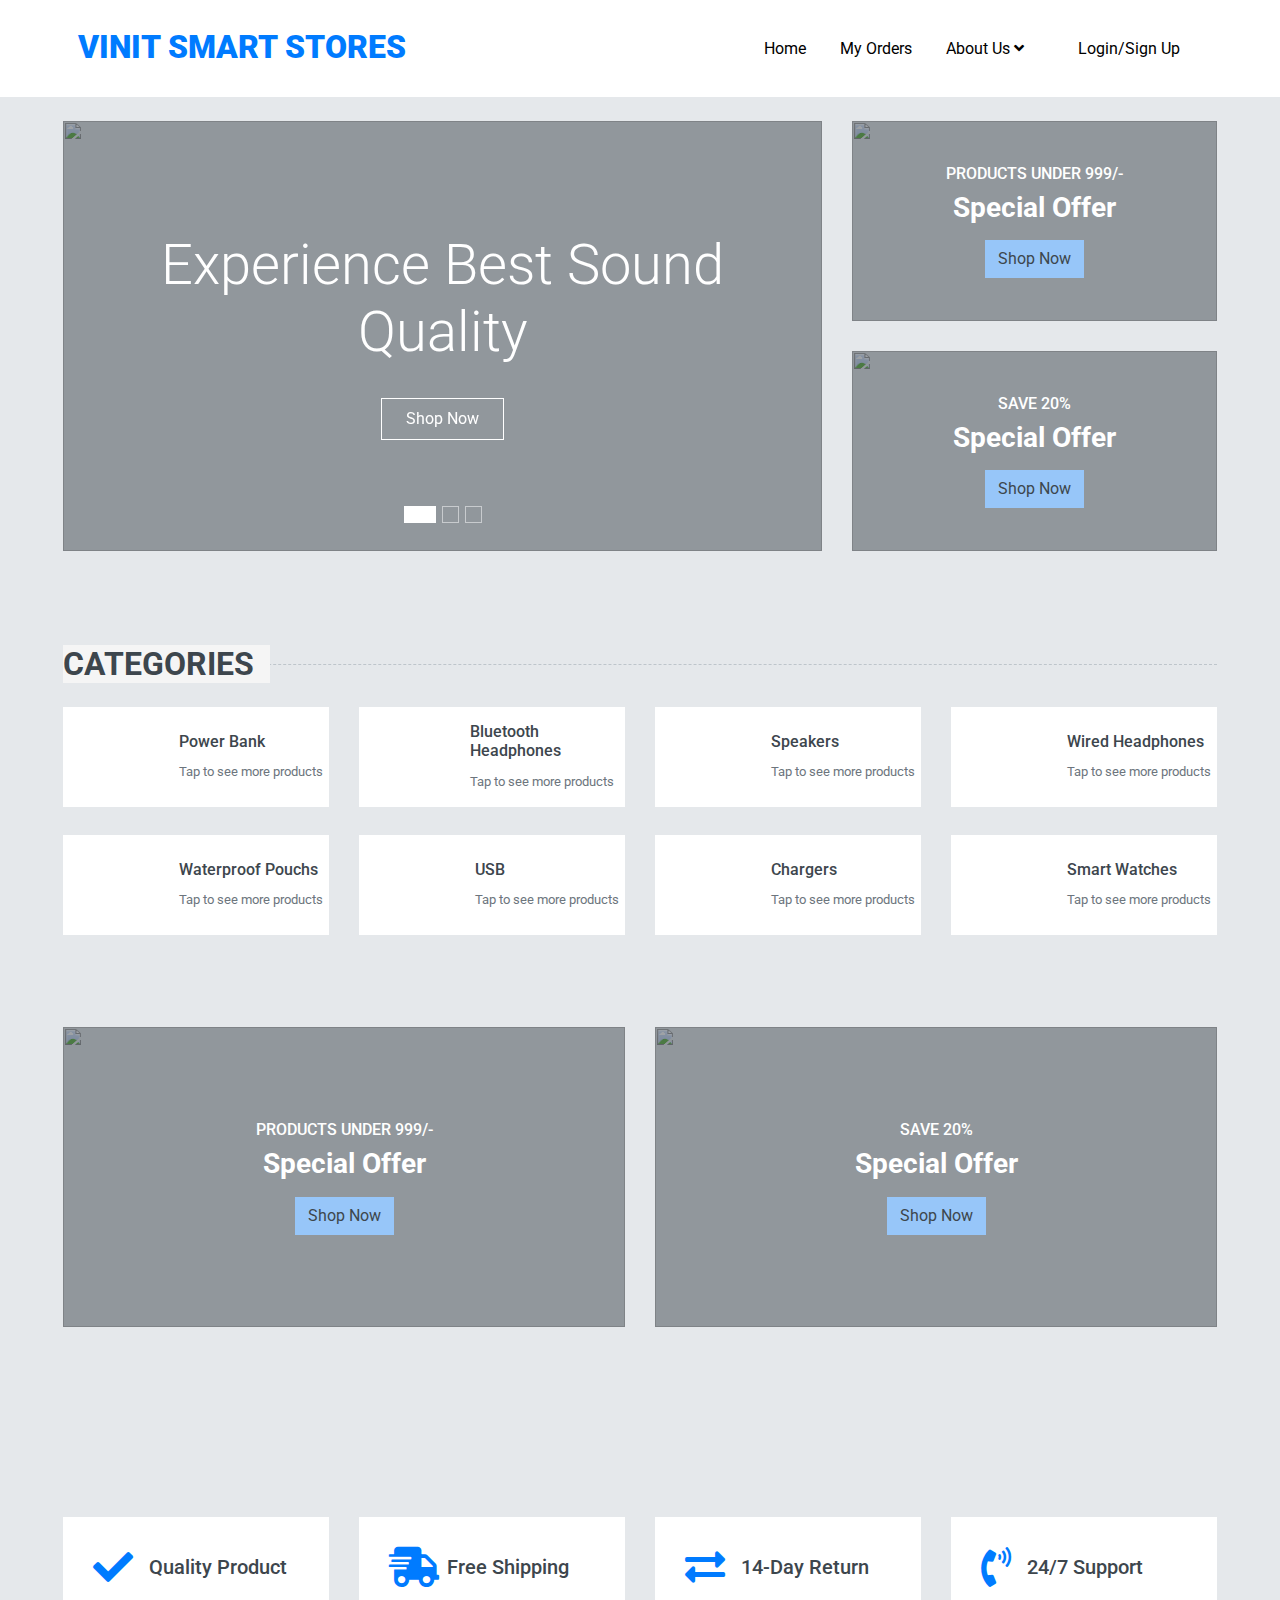
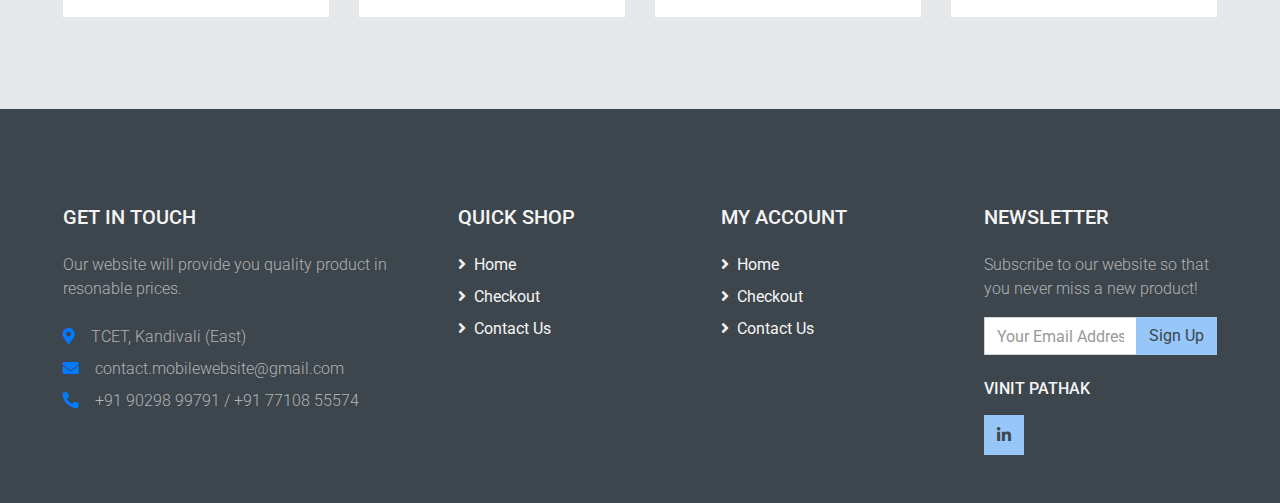
==== mobile accessories landing page/about.html @ a45ba045 "Add files via upload" ====
<!DOCTYPE html>
<html lang="en">

<head>
    <meta charset="utf-8">
    <title>Vinit Smart Store</title>
    <meta content="width=device-width, initial-scale=1.0" name="viewport">
    <meta content="Free HTML Templates" name="keywords">
    <meta content="Free HTML Templates" name="description">




    <link rel="apple-touch-icon" sizes="180x180"
        href="Fevicon/apple-touch-icon.png">
    <link rel="icon" type="image/png" sizes="32x32"
        href="Fevicon/favicon-32x32.png">
    <link rel="icon" type="image/png" sizes="16x16"
        href="Fevicon/favicon-16x16.png">
    <link rel="manifest"
        href="Fevicon/site.webmanifest">
    <link rel="mask-icon"
        href="Fevicon/safari-pinned-tab.svg"
        color="#5bbad5">
    <meta name="msapplication-TileColor" content="#da532c">
    <meta name="theme-color" content="#ffffff">




    <link href="img/favicon.ico" rel="icon">

    <link rel="stylesheet" href="fonts/icomoon/style123.css">

    <link rel="stylesheet" href="css/owl.carousel.min123.css">

    <link rel="stylesheet" href="css/bootstrap.min123.css">

    <link rel="stylesheet" href="css/style123.css">

    <link rel="preconnect" href="https://fonts.gstatic.com">
    <link href="https://fonts.googleapis.com/css2?family=Roboto:wght@400;500;700&display=swap" rel="stylesheet">

    <link href="https://cdnjs.cloudflare.com/ajax/libs/font-awesome/5.10.0/css/all.min.css" rel="stylesheet">

    <link href="lib/animate/animate.min.css" rel="stylesheet">
    <link href="lib/owlcarousel/assets/owl.carousel.min.css" rel="stylesheet">

    <link href="css/style.css" rel="stylesheet">
</head>

<body>
    <header class="site-navbar js-sticky-header site-navbar-target" role="banner">

        <div class="container">
            <div class="row align-items-center position-relative">

                <div class="site-logo">
                    <img src="/Login Files/Logo.jpg" alt="" height="80px" >
                    <a href="index.html" class="text-black"><span class="text-primary">Vinit Smart Stores</a>
                </div>

                <div class="col-12">
                    <nav class="site-navigation text-right ml-auto " role="navigation">

                        <ul class="site-menu main-menu js-clone-nav ml-auto d-none d-lg-block">
                            <li><a href="about.html" class="nav-link">Home</a></li>
                            <li><a href="my_orders.html" target="_blank" class="nav-link">My Orders</a></li>
                            <li class="has-children">
                                <a href="#about-section" class="nav-link">About Us <i
                                        class="fa fa-angle-down mt-1"></i></a>
                                <ul class="dropdown arrow-top">
                                    <li><a href="#team-section" class="nav-link">Team</a></li>
                                    <li><a href="#faq-section" class="nav-link">FAQ</a></li>
                                    <li><a href="contact_us.html" class="nav-link" target="_blank">Contact Us</a></li>
                            </li>
                        </ul>
                        </li>

                        <li><a href="Login Files/login.html" target="_blank" nav-link>Login/Sign Up</a></li>
                        </ul>
                    </nav>

                </div>

                <div class="toggle-button d-inline-block d-lg-none"><a href="#"
                        class="site-menu-toggle py-5 js-menu-toggle text-black"><span class="icon-menu h3"></span></a>
                </div>

            </div>
        </div>

    </header>


    <br>
    <div class="container-fluid mb-3">
        <div class="row px-xl-5">
            <div class="col-lg-8">
                <div id="header-carousel" class="carousel slide carousel-fade mb-30 mb-lg-0" data-ride="carousel">
                    <ol class="carousel-indicators">
                        <li data-target="#header-carousel" data-slide-to="0" class="active"></li>
                        <li data-target="#header-carousel" data-slide-to="1"></li>
                        <li data-target="#header-carousel" data-slide-to="2"></li>
                    </ol>
                    <div class="carousel-inner">
                        <div class="carousel-item position-relative active" style="height: 430px;">
                            <img class="position-absolute w-100 h-100"
                                src="https://img.freepik.com/free-photo/workplace-business-modern-male-accessories-laptop-black-background_155003-3944.jpg?w=740&t=st=1663509838~exp=1663510438~hmac=82cee441c134f4101c8bbad8e9d58751eceb6aa4624f3dbfad8b5b98477085b5"
                                style="object-fit: cover;">
                            <div class="carousel-caption d-flex flex-column align-items-center justify-content-center">
                                <div class="p-3" style="max-width: 700px;">
                                    <h1 class="display-4 text-white mb-3 animate__animated animate__fadeInDown">
                                        Experience Best Sound Quality</h1>
                                    <a class="btn btn-outline-light py-2 px-4 mt-3 animate__animated animate__fadeInUp"
                                        href="Headphones.html"
                                        target="_blank">Shop Now</a>
                                </div>
                            </div>
                        </div>
                        <div class="carousel-item position-relative" style="height: 430px;">
                            <img class="position-absolute w-100 h-100"
                                src="https://img.freepik.com/premium-photo/laptop-smartphone-wireless-headphones-watch-white-background-modern-gadgets-top-view_431724-6536.jpg?w=740"
                                style="object-fit: cover;">
                            <div class="carousel-caption d-flex flex-column align-items-center justify-content-center">
                                <div class="p-3" style="max-width: 700px;">
                                    <h1 class="display-4 text-white mb-3 animate__animated animate__fadeInDown">Get your
                                        Backup Power</h1>
                                    <a class="btn btn-outline-light py-2 px-4 mt-3 animate__animated animate__fadeInUp"
                                        href="PowerBankList.html"
                                        target="_blank">Shop Now</a>
                                </div>
                            </div>
                        </div>
                        <div class="carousel-item position-relative" style="height: 430px;">
                            <img class="position-absolute w-100 h-100"
                                src="https://img.freepik.com/free-photo/flat-lay-smartphone-with-vacation-concept_23-2148228670.jpg?w=740&t=st=1663509931~exp=1663510531~hmac=91d93a46e41afc158cd8bf138cfa3379693c1df45962eaa56256fc045642538b"
                                style="object-fit: cover;">
                            <div class="carousel-caption d-flex flex-column align-items-center justify-content-center">
                                <div class="p-3" style="max-width: 700px;">
                                    <h1 class="display-4 text-white mb-3 animate__animated animate__fadeInDown">Out of
                                        storage??</h1>
                                    <h1 class="display-4 text-white mb-3 animate__animated animate__fadeInDown">Just
                                        check this out!</h1>
                                    <a class="btn btn-outline-light py-2 px-4 mt-3 animate__animated animate__fadeInUp"
                                        href="USB.html"
                                        target="_blank">Shop Now</a>
                                </div>
                            </div>
                        </div>
                    </div>
                </div>
            </div>
            <div class="col-lg-4">
                <div class="product-offer mb-30" style="height: 200px;">
                    <img class="img-fluid"
                        src="https://img.freepik.com/free-vector/cable-connectors-transparent-set_1284-22836.jpg?w=740&t=st=1663509993~exp=1663510593~hmac=0b62a53a5b4351339fae8155ef4a679f38a8162025d012f9bb7ed613cc66ab80"
                        alt="">
                    <div class="offer-text">
                        <h6 class="text-white text-uppercase">Products under 999/-</h6>
                        <h3 class="text-white mb-3">Special Offer</h3>
                        <a href="ProductUnder999List.html"
                            target="_blank" class="btn btn-primary">Shop Now</a>
                    </div>
                </div>
                <div class="product-offer mb-30" style="height: 200px;">
                    <img class="img-fluid"
                        src="https://as2.ftcdn.net/v2/jpg/03/10/10/41/1000_F_310104115_RjnHTPPQ646wJdk97Oxpujn6xrmPOWBf.jpg"
                        alt="">
                    <div class="offer-text">
                        <h6 class="text-white text-uppercase">Save 20%</h6>
                        <h3 class="text-white mb-3">Special Offer</h3>
                        <a href="ProductUnder999List.html"
                            target="_blank" class="btn btn-primary">Shop Now</a>
                    </div>
                </div>
            </div>
        </div>
    </div>
    <div class="container-fluid pt-5">
        <h2 class="section-title position-relative text-uppercase mx-xl-5 mb-4"><span
                class="bg-secondary pr-3">Categories</span></h2>
        <div class="row px-xl-5 pb-3">
            <div class="col-lg-3 col-md-4 col-sm-6 pb-1">
                <a class="text-decoration-none"
                    href="PowerBankList.html"
                    target="_blank">
                    <div class="cat-item d-flex align-items-center mb-4">
                        <div class="overflow-hidden" style="width: 100px; height: 100px;">
                            <img class="img-fluid" src="https://m.media-amazon.com/images/I/71lVwl3q-kL._SY450_.jpg"
                                alt="">
                        </div>
                        <div class="flex-fill pl-3">
                            <h6>Power Bank</h6>
                            <small class="text-body">Tap to see more products</small>
                        </div>
                    </div>
                </a>
            </div>
            <div class="col-lg-3 col-md-4 col-sm-6 pb-1">
                <a class="text-decoration-none"
                    href="Headphones.html"
                    target="_blank">
                    <div class="cat-item img-zoom d-flex align-items-center mb-4">
                        <div class="overflow-hidden" style="width: 100px; height: 100px;">
                            <img class="img-fluid"
                                src="https://images-eu.ssl-images-amazon.com/images/I/31pAe23ncfL._SX300_SY300_QL70_FMwebp_.jpg"
                                alt="">
                        </div>
                        <div class="flex-fill pl-3">
                            <h6>Bluetooth Headphones</h6>
                            <small class="text-body">Tap to see more products</small>
                        </div>
                    </div>
                </a>
            </div>
            <div class="col-lg-3 col-md-4 col-sm-6 pb-1">
                <a class="text-decoration-none"
                    href="BluetoothSpeaker.html"
                    target="_blank">
                    <div class="cat-item img-zoom d-flex align-items-center mb-4">
                        <div class="overflow-hidden" style="width: 100px; height: 100px;">
                            <img class="img-fluid" src="https://m.media-amazon.com/images/I/71YXa2+AyNL._SY450_.jpg"
                                alt="">
                        </div>
                        <div class="flex-fill pl-3">
                            <h6>Speakers</h6>
                            <small class="text-body">Tap to see more products</small>
                        </div>
                    </div>
                </a>
            </div>
            <div class="col-lg-3 col-md-4 col-sm-6 pb-1">
                <a class="text-decoration-none"
                    href="WiredHeadphones.html"
                    target="_blank">
                    <div class="cat-item img-zoom d-flex align-items-center mb-4">
                        <div class="overflow-hidden" style="width: 100px; height: 100px;">
                            <img class="img-fluid" src="https://m.media-amazon.com/images/I/719elVA3FvL._SY450_.jpg"
                                alt="">
                        </div>
                        <div class="flex-fill pl-3">
                            <h6>Wired Headphones</h6>
                            <small class="text-body">Tap to see more products</small>
                        </div>
                    </div>
                </a>
            </div>
            <div class="col-lg-3 col-md-4 col-sm-6 pb-1">
                <a class="text-decoration-none"
                    href="Pouch.html"
                    target="_blank">
                    <div class="cat-item img-zoom d-flex align-items-center mb-4">
                        <div class="overflow-hidden" style="width: 100px; height: 100px;">
                            <img class="img-fluid"
                                src="https://images-eu.ssl-images-amazon.com/images/I/41kPQD0L6wL._SX300_SY300_QL70_FMwebp_.jpg"
                                alt="">
                        </div>
                        <div class="flex-fill pl-3">
                            <h6>Waterproof Pouchs</h6>
                            <small class="text-body">Tap to see more products</small>
                        </div>
                    </div>
                </a>
            </div>
            <div class="col-lg-3 col-md-4 col-sm-6 pb-1">
                <a class="text-decoration-none"
                    href="USB.html"
                    target="_blank">
                    <div class="cat-item img-zoom d-flex align-items-center mb-4">
                        <div class="overflow-hidden" style="width: 100px; height: 100px;">
                            <img class="img-fluid"
                                src="https://images-eu.ssl-images-amazon.com/images/I/31febYa30qL._SX300_SY300_QL70_FMwebp_.jpg"
                                alt="">
                        </div>
                        <div class="flex-fill pl-3">
                            <h6>USB</h6>
                            <small class="text-body">Tap to see more products</small>
                        </div>
                    </div>
                </a>
            </div>
            <div class="col-lg-3 col-md-4 col-sm-6 pb-1">
                <a class="text-decoration-none"
                    href="Charger.html"
                    target="_blank">
                    <div class="cat-item img-zoom d-flex align-items-center mb-4">
                        <div class="overflow-hidden" style="width: 100px; height: 100px;">
                            <img class="img-fluid" src="https://m.media-amazon.com/images/I/41S7MfVl2yL._SX522_.jpg"
                                alt="">
                        </div>
                        <div class="flex-fill pl-3">
                            <h6>Chargers</h6>
                            <small class="text-body">Tap to see more products</small>
                        </div>
                    </div>
                </a>
            </div>
            <div class="col-lg-3 col-md-4 col-sm-6 pb-1">
                <a class="text-decoration-none"
                    href="smartWatch.html"
                    target="_blank">
                    <div class="cat-item img-zoom d-flex align-items-center mb-4">
                        <div class="overflow-hidden" style="width: 100px; height: 100px;">
                            <img class="img-fluid" src="https://m.media-amazon.com/images/I/61akt30bJsL._SX522_.jpg"
                                alt="">
                        </div>
                        <div class="flex-fill pl-3">
                            <h6>Smart Watches</h6>
                            <small class="text-body">Tap to see more products</small>
                        </div>
                    </div>
                </a>
            </div>
        </div>
    </div>
    <div class="container-fluid pt-5 pb-3">
        <div class="row px-xl-5">
            <div class="col-md-6">
                <div class="product-offer mb-30" style="height: 300px;">
                    <img class="img-fluid"
                        src="https://img.freepik.com/free-vector/cable-connectors-transparent-set_1284-22836.jpg?w=740&t=st=1663509993~exp=1663510593~hmac=0b62a53a5b4351339fae8155ef4a679f38a8162025d012f9bb7ed613cc66ab80"
                        alt="">
                    <div class="offer-text">
                        <h6 class="text-white text-uppercase">Products under 999/-</h6>
                        <h3 class="text-white mb-3">Special Offer</h3>
                        <a href="ProductUnder999List.html"
                            target="_blank" class="btn btn-primary">Shop Now</a>
                    </div>
                </div>
            </div>
            <div class="col-md-6">
                <div class="product-offer mb-30" style="height: 300px;">
                    <img class="img-fluid"
                        src="https://as2.ftcdn.net/v2/jpg/03/10/10/41/1000_F_310104115_RjnHTPPQ646wJdk97Oxpujn6xrmPOWBf.jpg"
                        alt="">
                    <div class="offer-text">
                        <h6 class="text-white text-uppercase">Save 20%</h6>
                        <h3 class="text-white mb-3">Special Offer</h3>
                        <a href="ProductUnder999List.html"
                            target="_blank" class="btn btn-primary">Shop Now</a>
                    </div>
                </div>
            </div>
        </div>
    </div>
    <div class="container-fluid py-5">
        <div class="row px-xl-5">
            <div class="col">
                <div class="owl-carousel vendor-carousel">
                    <div class="bg-light p-4">
                        <img src="https://imgs.search.brave.com/r9ZVAHYnkMdsdPpV4inp3DF7aa7i2SRm89aAk9mJnB4/rs:fit:1200:1200:1/g:ce/aHR0cHM6Ly9hc3Nl/dHMubXludGFzc2V0/cy5jb20vYXNzZXRz/L2ltYWdlcy8yMDE2/LzEyLzgvMTE0ODEx/OTE5NDk4NDEtMjEx/ODktMnFtdWtoLmpw/Zw"
                            alt="">
                    </div>
                    <div class="bg-light p-4">
                        <img src="https://imgs.search.brave.com/if0v1Qngxkn2r7mbNKE_NeMESxhCrkYfBMv-N4VdJ28/rs:fit:1200:1200:1/g:ce/aHR0cHM6Ly80LmJw/LmJsb2dzcG90LmNv/bS8tU1hUVXNzYTNV/UUUvWE9EbUNKNG9N/MEkvQUFBQUFBQUFI/NEEvc296VXVlVC1o/VzQwNDZSc0tfa0VZ/bWY2eHpjcU9pOVVB/Q0xjQkdBcy9zMTYw/MC9yZWFsbWUlMkJM/b2dvJTJCJTI1NUJ3/d3cuYmxvZ292ZWN0/b3IuY29tJTI1NUQu/cG5n"
                            alt="">
                    </div>
                    <div class="bg-light p-4">
                        <img src="https://imgs.search.brave.com/aRrBYanfYvYcwEO5bY49FIPRcdZnPHZBzSoQujJDIgQ/rs:fit:1056:1056:1/g:ce/aHR0cHM6Ly93d3cu/b25lcGx1cy5jb20v/Y29udGVudC9kYW0v/b2FzaXMvcGFnZS9j/b21tb24vbG9nby9P/bmVQbHVzX0xvZ28u/cG5n"
                            alt="">
                    </div>
                    <div class="bg-light p-4">
                        <img src="https://imgs.search.brave.com/85jpaQAAgpSW2qiIov6WjlPEEH4EOIssNiOWd3zePhc/rs:fit:600:600:1/g:ce/aHR0cHM6Ly9tazBi/ZnNpZWxldHNvbmx0/OTZ1Ni5raW5zdGFj/ZG4uY29tL3dwLWNv/bnRlbnQvdXBsb2Fk/cy8yMDE4LzA1L21p/LWxvZ28tZTE1Mjc0/OTI5NTk1NTgucG5n"
                            alt="">
                    </div>
                    <div class="bg-light p-4">
                        <img src="https://imgs.search.brave.com/7OWj9KP_yl3908ICl6bx3nHdLK-9-0rCvlGd0NKTkqA/rs:fit:1200:1200:1/g:ce/aHR0cHM6Ly9pLnBp/bmltZy5jb20vb3Jp/Z2luYWxzLzAxLzVi/LzYwLzAxNWI2MDcy/MmI4YTUzZGViMmUy/OGU0NzNlM2EyOTNk/LmpwZw"
                            alt="">
                    </div>
                    <div class="bg-light p-4">
                        <img src="https://imgs.search.brave.com/7kFP3LpGLIPkxX3G4tOVQx0fOZL1Us9iqY4IwWMKMu0/rs:fit:1000:1000:1/g:ce/aHR0cDovL3BsdXNw/bmcuY29tL2ltZy1w/bmcvc2Ftc3VuZy1o/ZC1wbmctc2Ftc3Vu/Zy1sb2dvLTEwMDAu/anBn"
                            alt="">
                    </div>
                    <div class="bg-light p-4">
                        <img src="https://imgs.search.brave.com/oWOgcB-SI2z6GrYgtZSaxfq2EcGFZXyw2dj-41hNLR4/rs:fit:1200:1200:1/g:ce/aHR0cDovL3NndXJ1/Lm9yZy93cC1jb250/ZW50L3VwbG9hZHMv/MjAxOC8wMi9BcHBs/ZS1sb2dvLnBuZw"
                            alt="">
                    </div>
                    <div class="bg-light p-4">
                        <img src="https://imgs.search.brave.com/EstB4FmTfu60eXhZN-mlaRlhMYQ7cBlzgHEXPfFQm8E/rs:fit:1200:1200:1/g:ce/aHR0cHM6Ly9pbWcy/LmNndHJhZGVyLmNv/bS9pdGVtcy8yNTkw/Mjc4LzA1NzJmMjQ1/NTAvZ29vZ2xlLWxv/Z28tdjEtMDAyLTNk/LW1vZGVsLWxvdy1w/b2x5LW1heC1vYmot/M2RzLWZieC1tYS1z/dGwuanBn"
                            alt="">
                    </div>
                </div>
            </div>
        </div>
    </div>
    <div class="container-fluid pt-5">
        <div class="row px-xl-5 pb-3">
            <div class="col-lg-3 col-md-6 col-sm-12 pb-1">
                <div class="d-flex align-items-center bg-light mb-4" style="padding: 30px;">
                    <h1 class="fa fa-check text-primary m-0 mr-3"></h1>
                    <h5 class="font-weight-semi-bold m-0">Quality Product</h5>
                </div>
            </div>
            <div class="col-lg-3 col-md-6 col-sm-12 pb-1">
                <div class="d-flex align-items-center bg-light mb-4" style="padding: 30px;">
                    <h1 class="fa fa-shipping-fast text-primary m-0 mr-2"></h1>
                    <h5 class="font-weight-semi-bold m-0">Free Shipping</h5>
                </div>
            </div>
            <div class="col-lg-3 col-md-6 col-sm-12 pb-1">
                <div class="d-flex align-items-center bg-light mb-4" style="padding: 30px;">
                    <h1 class="fas fa-exchange-alt text-primary m-0 mr-3"></h1>
                    <h5 class="font-weight-semi-bold m-0">14-Day Return</h5>
                </div>
            </div>
            <div class="col-lg-3 col-md-6 col-sm-12 pb-1">
                <div class="d-flex align-items-center bg-light mb-4" style="padding: 30px;">
                    <h1 class="fa fa-phone-volume text-primary m-0 mr-3"></h1>
                    <h5 class="font-weight-semi-bold m-0">24/7 Support</h5>
                </div>
            </div>
        </div>
    </div>
    <div class="container-fluid bg-dark text-secondary mt-5 pt-5">
        <div class="row px-xl-5 pt-5">
            <div class="col-lg-4 col-md-12 mb-5 pr-3 pr-xl-5">
                <h5 class="text-secondary text-uppercase mb-4">Get In Touch</h5>
                <p class="mb-4">Our website will provide you quality product in resonable prices.</p>
                <p class="mb-2"><i class="fa fa-map-marker-alt text-primary mr-3"></i>TCET, Kandivali (East)</p>
                <p class="mb-2"><i class="fa fa-envelope text-primary mr-3"></i>contact.mobilewebsite@gmail.com</p>
                <p class="mb-0"><i class="fa fa-phone-alt text-primary mr-3"></i>+91 90298 99791 / +91 77108 55574</p>
            </div>
            <div class="col-lg-8 col-md-12">
                <div class="row">
                    <div class="col-md-4 mb-5">
                        <h5 class="text-secondary text-uppercase mb-4">Quick Shop</h5>
                        <div class="d-flex flex-column justify-content-start">
                            <a class="text-secondary mb-2" href="#"><i class="fa fa-angle-right mr-2"></i>Home</a>
                            <a class="text-secondary mb-2" href="#"><i class="fa fa-angle-right mr-2"></i>Checkout</a>
                            <a class="text-secondary" href="#"><i class="fa fa-angle-right mr-2"></i>Contact Us</a>
                        </div>
                    </div>
                    <div class="col-md-4 mb-5">
                        <h5 class="text-secondary text-uppercase mb-4">My Account</h5>
                        <div class="d-flex flex-column justify-content-start">
                            <a class="text-secondary mb-2" href="#"><i class="fa fa-angle-right mr-2"></i>Home</a>
                            <a class="text-secondary mb-2" href="#"><i class="fa fa-angle-right mr-2"></i>Checkout</a>
                            <a class="text-secondary" href="#"><i class="fa fa-angle-right mr-2"></i>Contact Us</a>
                        </div>
                    </div>
                    <div class="col-md-4 mb-5">
                        <h5 class="text-secondary text-uppercase mb-4">Newsletter</h5>
                        <p>Subscribe to our website so that you never miss a new product!</p>
                        <form action="">
                            <div class="input-group">
                                <input type="text" class="form-control" placeholder="Your Email Address">
                                <div class="input-group-append">
                                    <button class="btn btn-primary">Sign Up</button>
                                </div>
                            </div>
                        </form>
                        <h6 class="text-secondary text-uppercase mt-4 mb-3">Vinit Pathak</h6>
                            <a class="btn btn-primary btn-square mr-2" href="https://www.linkedin.com/in/vinit-pathak-7670b1225" target="_blank"><i class="fab fa-linkedin-in"></i></a>
                    </div>
                </div>
            </div>
        </div>

    </div>
    <a href="#" class="btn btn-primary back-to-top"><i class="fa fa-angle-double-up"></i></a>

    <script src="https://code.jquery.com/jquery-3.4.1.min.js"></script>
    <script src="https://stackpath.bootstrapcdn.com/bootstrap/4.4.1/js/bootstrap.bundle.min.js"></script>
    <script src="lib/easing/easing.min.js"></script>
    <script src="lib/owlcarousel/owl.carousel.min.js"></script>

    <script src="mail/jqBootstrapValidation.min.js"></script>
    <script src="mail/contact.js"></script>

    <script src="js/main.js"></script>
</body>

</html>
---- mobile accessories landing page/css/style123.css ----
body {
  font-family: "Open Sans", -apple-system, BlinkMacSystemFont, "Segoe UI", Roboto, "Helvetica Neue", Arial, "Noto Sans", sans-serif, "Apple Color Emoji", "Segoe UI Emoji", "Segoe UI Symbol", "Noto Color Emoji";
  background-color: #fff;
  height: 200vh;
  position: relative; }
  body:before {
    content: "";
    position: absolute;
    top: 0;
    left: 0;
    right: 0;
    bottom: 0;
    background: rgba(0, 0, 0, 0.5);
    -webkit-transition: .3s all ease;
    -o-transition: .3s all ease;
    transition: .3s all ease;
    opacity: 0;
    visibility: hidden;
    z-index: 1; }
  body.offcanvas-menu:before {
    opacity: 1;
    z-index: 1002;
    visibility: visible; }

p {
  color: #b3b3b3;
  font-weight: 300; }

h1, h2, h3, h4, h5, h6,
.h1, .h2, .h3, .h4, .h5, .h6 {
  font-family: "Open Sans", -apple-system, BlinkMacSystemFont, "Segoe UI", Roboto, "Helvetica Neue", Arial, "Noto Sans", sans-serif, "Apple Color Emoji", "Segoe UI Emoji", "Segoe UI Symbol", "Noto Color Emoji"; }

a {
  -webkit-transition: .3s all ease;
  -o-transition: .3s all ease;
  transition: .3s all ease; }
  a, a:hover {
    text-decoration: none !important; }

.hero {
  height: 100vh;
  width: 100%;
  background-size: cover;
  background-position: center center;
  background-repeat: no-repeat; }

.top-bar {
  padding: .5rem 0;
  background: #eee; }
  .top-bar a {
    color: #666666; }

.site-navbar {
  margin-bottom: 0px;
  z-index: 1999;
  position: relative;
  background-color: white;
  width: 100%;
  padding: 1rem; }
  @media (max-width: 991.98px) {
    .site-navbar {
      padding-top: 3rem;
      padding-bottom: 3rem; } }
  .site-navbar .toggle-button {
    position: absolute;
    right: 0px; }
  .site-navbar .site-logo {
    position: absolute;
    font-size: 2rem;
    text-transform: uppercase;
    font-weight: 900;
    line-height: 0;
    margin: 0;
    padding: 0;
    z-index: 3; }
    @media (max-width: 991.98px) {
      .site-navbar .site-logo {
        float: left;
        position: relative; } }
  .site-navbar .site-navigation.border-bottom {
    border-bottom: 1px solid white !important; }
  .site-navbar .site-navigation .site-menu {
    margin-bottom: 0; }
    .site-navbar .site-navigation .site-menu .active {
      color: #bd3d3d !important; }
    .site-navbar .site-navigation .site-menu a {
      text-decoration: none !important;
      display: inline-block; }
    .site-navbar .site-navigation .site-menu > li {
      display: inline-block; }
      .site-navbar .site-navigation .site-menu > li > a {
        margin-left: 15px;
        margin-right: 15px;
        padding: 20px 0px;
        color: #000 !important;
        display: inline-block;
        text-decoration: none !important; }
        .site-navbar .site-navigation .site-menu > li > a:hover {
          color: #bd3d3d; }
    .site-navbar .site-navigation .site-menu .has-children {
      position: relative; }
      .site-navbar .site-navigation .site-menu .has-children > a {
        position: relative;
        padding-right: 20px; }
        .site-navbar .site-navigation .site-menu .has-children > a:before {
          font-size: 16px;
          top: 50%;
          right: 0;
          -webkit-transform: translateY(-50%);
          -ms-transform: translateY(-50%);
          transform: translateY(-50%);
          font-family: 'icomoon'; }
      .site-navbar .site-navigation .site-menu .has-children .dropdown {
        visibility: hidden;
        opacity: 0;
        top: 100%;
        position: absolute;
        text-align: left;
        border-top: 2px solid #007bff;
        -webkit-box-shadow: 0 2px 10px -2px rgba(0, 0, 0, 0.1);
        box-shadow: 0 2px 10px -2px rgba(0, 0, 0, 0.1);
        padding: 0px 0;
        margin-top: 20px;
        margin-left: 0px;
        background: #fff;
        -webkit-transition: 0.2s 0s;
        -o-transition: 0.2s 0s;
        transition: 0.2s 0s; }
        .site-navbar .site-navigation .site-menu .has-children .dropdown.arrow-top {
          position: absolute; }
          .site-navbar .site-navigation .site-menu .has-children .dropdown.arrow-top:before {
            display: none;
            bottom: 100%;
            left: 20%;
            border: solid transparent;
            content: " ";
            height: 0;
            width: 0;
            position: absolute;
            pointer-events: none; }
          .site-navbar .site-navigation .site-menu .has-children .dropdown.arrow-top:before {
            border-color: rgba(136, 183, 213, 0);
            border-bottom-color: #fff;
            border-width: 10px;
            margin-left: -10px; }
        .site-navbar .site-navigation .site-menu .has-children .dropdown a {
          text-transform: none;
          letter-spacing: normal;
          -webkit-transition: 0s all;
          -o-transition: 0s all;
          transition: 0s all;
          color: #000 !important; }
          .site-navbar .site-navigation .site-menu .has-children .dropdown a.active {
            color: #007bff !important;
            background: #f8f9fa; }
        .site-navbar .site-navigation .site-menu .has-children .dropdown > li {
          list-style: none;
          padding: 0;
          margin: 0;
          min-width: 200px; }
          .site-navbar .site-navigation .site-menu .has-children .dropdown > li > a {
            padding: 9px 20px;
            display: block; }
            .site-navbar .site-navigation .site-menu .has-children .dropdown > li > a:hover {
              background: #f8f9fa;
              color: #ced4da; }
          .site-navbar .site-navigation .site-menu .has-children .dropdown > li.has-children > a:before {
            content: "\e315";
            right: 20px; }
          .site-navbar .site-navigation .site-menu .has-children .dropdown > li.has-children > .dropdown, .site-navbar .site-navigation .site-menu .has-children .dropdown > li.has-children > ul {
            left: 100%;
            top: 0; }
          .site-navbar .site-navigation .site-menu .has-children .dropdown > li.has-children:hover > a, .site-navbar .site-navigation .site-menu .has-children .dropdown > li.has-children:active > a, .site-navbar .site-navigation .site-menu .has-children .dropdown > li.has-children:focus > a {
            background: #f8f9fa;
            color: #ced4da; }
      .site-navbar .site-navigation .site-menu .has-children:hover > a, .site-navbar .site-navigation .site-menu .has-children:focus > a, .site-navbar .site-navigation .site-menu .has-children:active > a {
        color: #007bff; }
      .site-navbar .site-navigation .site-menu .has-children:hover, .site-navbar .site-navigation .site-menu .has-children:focus, .site-navbar .site-navigation .site-menu .has-children:active {
        cursor: pointer; }
        .site-navbar .site-navigation .site-menu .has-children:hover > .dropdown, .site-navbar .site-navigation .site-menu .has-children:focus > .dropdown, .site-navbar .site-navigation .site-menu .has-children:active > .dropdown {
          -webkit-transition-delay: 0s;
          -o-transition-delay: 0s;
          transition-delay: 0s;
          margin-top: 0px;
          visibility: visible;
          opacity: 1; }

.site-mobile-menu {
  width: 300px;
  position: fixed;
  right: 0;
  z-index: 2000;
  padding-top: 20px;
  background: #fff;
  height: calc(100vh);
  -webkit-transform: translateX(110%);
  -ms-transform: translateX(110%);
  transform: translateX(110%);
  -webkit-box-shadow: -10px 0 20px -10px rgba(0, 0, 0, 0.1);
  box-shadow: -10px 0 20px -10px rgba(0, 0, 0, 0.1);
  -webkit-transition: .3s all ease-in-out;
  -o-transition: .3s all ease-in-out;
  transition: .3s all ease-in-out; }
  .offcanvas-menu .site-mobile-menu {
    -webkit-transform: translateX(0%);
    -ms-transform: translateX(0%);
    transform: translateX(0%); }
  .site-mobile-menu .site-mobile-menu-header {
    width: 100%;
    float: left;
    padding-left: 20px;
    padding-right: 20px; }
    .site-mobile-menu .site-mobile-menu-header .site-mobile-menu-close {
      float: right;
      margin-top: 8px; }
      .site-mobile-menu .site-mobile-menu-header .site-mobile-menu-close span {
        font-size: 30px;
        display: inline-block;
        padding-left: 10px;
        padding-right: 0px;
        line-height: 1;
        cursor: pointer;
        -webkit-transition: .3s all ease;
        -o-transition: .3s all ease;
        transition: .3s all ease; }
        .site-mobile-menu .site-mobile-menu-header .site-mobile-menu-close span:hover {
          color: #ced4da; }
    .site-mobile-menu .site-mobile-menu-header .site-mobile-menu-logo {
      float: left;
      margin-top: 10px;
      margin-left: 0px; }
      .site-mobile-menu .site-mobile-menu-header .site-mobile-menu-logo a {
        display: inline-block;
        text-transform: uppercase; }
        .site-mobile-menu .site-mobile-menu-header .site-mobile-menu-logo a img {
          max-width: 70px; }
        .site-mobile-menu .site-mobile-menu-header .site-mobile-menu-logo a:hover {
          text-decoration: none; }
  .site-mobile-menu .site-mobile-menu-body {
    overflow-y: scroll;
    -webkit-overflow-scrolling: touch;
    position: relative;
    padding: 0 20px 20px 20px;
    height: calc(100vh - 52px);
    padding-bottom: 150px; }
  .site-mobile-menu .site-nav-wrap {
    padding: 0;
    margin: 0;
    list-style: none;
    position: relative; }
    .site-mobile-menu .site-nav-wrap a {
      padding: 10px 20px;
      display: block;
      position: relative;
      color: #212529; }
      .site-mobile-menu .site-nav-wrap a:hover {
        color: #007bff; }
    .site-mobile-menu .site-nav-wrap li {
      position: relative;
      display: block; }
      .site-mobile-menu .site-nav-wrap li .nav-link.active {
        color: #007bff; }
    .site-mobile-menu .site-nav-wrap .arrow-collapse {
      position: absolute;
      right: 0px;
      top: 10px;
      z-index: 20;
      width: 36px;
      height: 36px;
      text-align: center;
      cursor: pointer;
      border-radius: 50%; }
      .site-mobile-menu .site-nav-wrap .arrow-collapse:hover {
        background: #f8f9fa; }
      .site-mobile-menu .site-nav-wrap .arrow-collapse:before {
        font-size: 12px;
        z-index: 20;
        font-family: "icomoon";
        content: "\f078";
        position: absolute;
        top: 50%;
        left: 50%;
        -webkit-transform: translate(-50%, -50%) rotate(-180deg);
        -ms-transform: translate(-50%, -50%) rotate(-180deg);
        transform: translate(-50%, -50%) rotate(-180deg);
        -webkit-transition: .3s all ease;
        -o-transition: .3s all ease;
        transition: .3s all ease; }
      .site-mobile-menu .site-nav-wrap .arrow-collapse.collapsed:before {
        -webkit-transform: translate(-50%, -50%);
        -ms-transform: translate(-50%, -50%);
        transform: translate(-50%, -50%); }
    .site-mobile-menu .site-nav-wrap > li {
      display: block;
      position: relative;
      float: left;
      width: 100%; }
      .site-mobile-menu .site-nav-wrap > li > a {
        padding-left: 20px;
        font-size: 20px; }
      .site-mobile-menu .site-nav-wrap > li > ul {
        padding: 0;
        margin: 0;
        list-style: none; }
        .site-mobile-menu .site-nav-wrap > li > ul > li {
          display: block; }
          .site-mobile-menu .site-nav-wrap > li > ul > li > a {
            padding-left: 40px;
            font-size: 16px; }
          .site-mobile-menu .site-nav-wrap > li > ul > li > ul {
            padding: 0;
            margin: 0; }
            .site-mobile-menu .site-nav-wrap > li > ul > li > ul > li {
              display: block; }
              .site-mobile-menu .site-nav-wrap > li > ul > li > ul > li > a {
                font-size: 16px;
                padding-left: 60px; }
    .site-mobile-menu .site-nav-wrap[data-class="social"] {
      float: left;
      width: 100%;
      margin-top: 30px;
      padding-bottom: 5em; }
      .site-mobile-menu .site-nav-wrap[data-class="social"] > li {
        width: auto; }
        .site-mobile-menu .site-nav-wrap[data-class="social"] > li:first-child a {
          padding-left: 15px !important; }

.sticky-wrapper {
  position: relative;
  z-index: 100;
  width: 100%; }
  .sticky-wrapper .site-navbar {
    -webkit-transition: .3s all ease;
    -o-transition: .3s all ease;
    transition: .3s all ease; }
  .sticky-wrapper .site-navbar {
    background: #fff; }
    .sticky-wrapper .site-navbar .site-logo a {
      color: #fff; }
    .sticky-wrapper .site-navbar ul li a {
      color: rgba(255, 255, 255, 0.7) !important; }
      .sticky-wrapper .site-navbar ul li a.active {
        color: #fff !important; }
  .sticky-wrapper.is-sticky .site-navbar {
    background: #fff;
    -webkit-box-shadow: 4px 0 20px -5px rgba(0, 0, 0, 0.2);
    box-shadow: 4px 0 20px -5px rgba(0, 0, 0, 0.2); }
    .sticky-wrapper.is-sticky .site-navbar .site-logo a {
      color: #bd3d3d; }
    .sticky-wrapper.is-sticky .site-navbar ul li a {
      color: #000 !important; }
      .sticky-wrapper.is-sticky .site-navbar ul li a.active {
        color: #007bff !important; }
  .sticky-wrapper .shrink {
    padding-top: 0px !important;
    padding-bottom: 0px !important; }
    @media (max-width: 991.98px) {
      .sticky-wrapper .shrink {
        padding-top: 30px !important;
        padding-bottom: 30px !important; } }
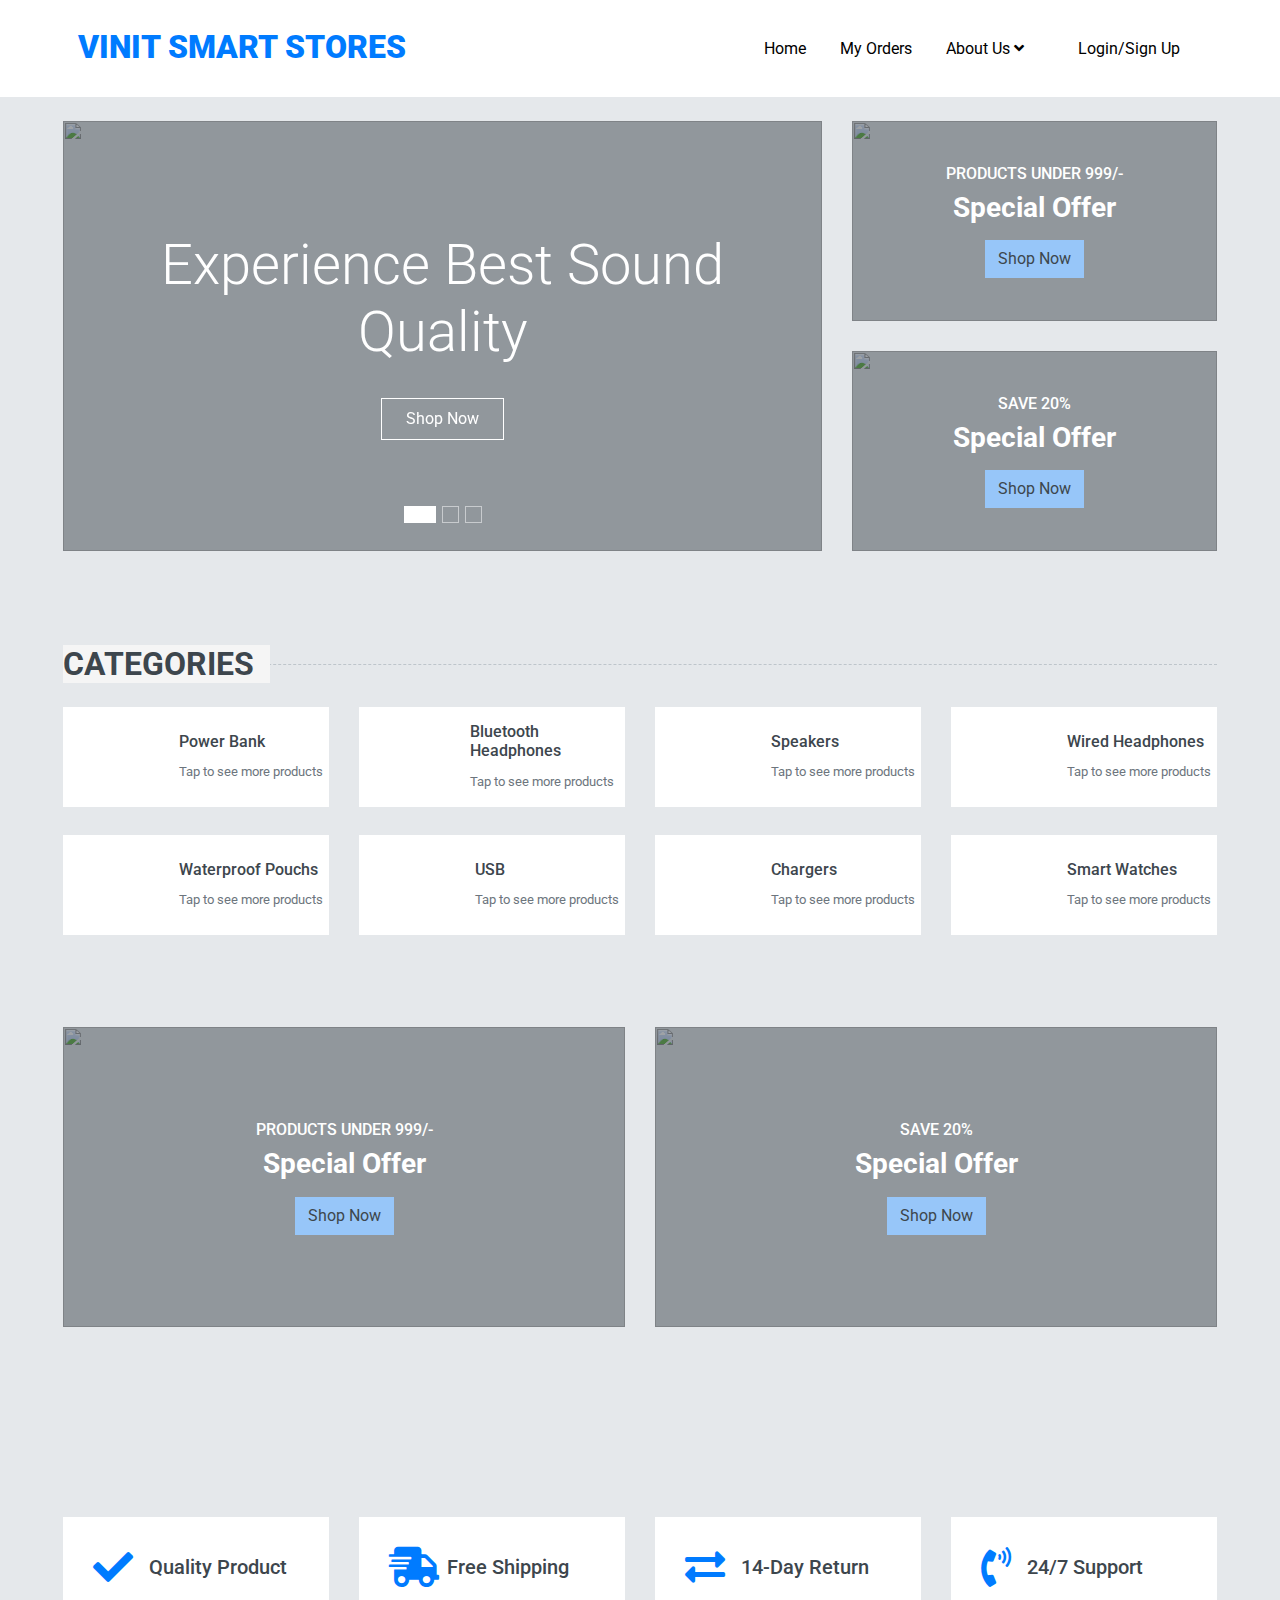
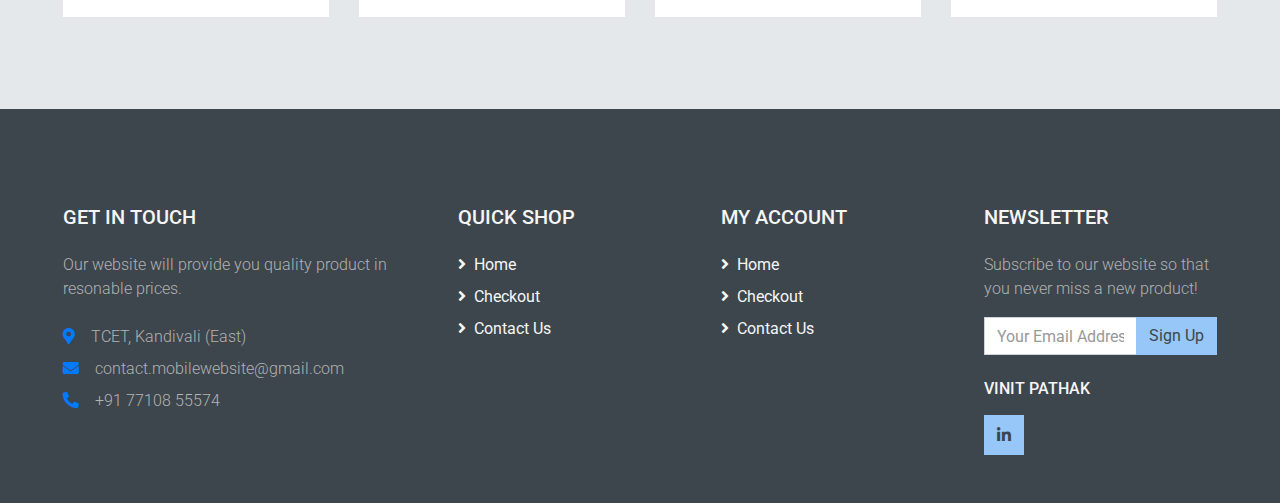
==== commit 18fdce16: "Add files via upload" ====
--- a/mobile accessories landing page/about.html
+++ b/mobile accessories landing page/about.html
@@ -419,7 +419,7 @@
                 <p class="mb-4">Our website will provide you quality product in resonable prices.</p>
                 <p class="mb-2"><i class="fa fa-map-marker-alt text-primary mr-3"></i>TCET, Kandivali (East)</p>
                 <p class="mb-2"><i class="fa fa-envelope text-primary mr-3"></i>contact.mobilewebsite@gmail.com</p>
-                <p class="mb-0"><i class="fa fa-phone-alt text-primary mr-3"></i>+91 90298 99791 / +91 77108 55574</p>
+                <p class="mb-0"><i class="fa fa-phone-alt text-primary mr-3"></i>+91 77108 55574</p>
             </div>
             <div class="col-lg-8 col-md-12">
                 <div class="row">
